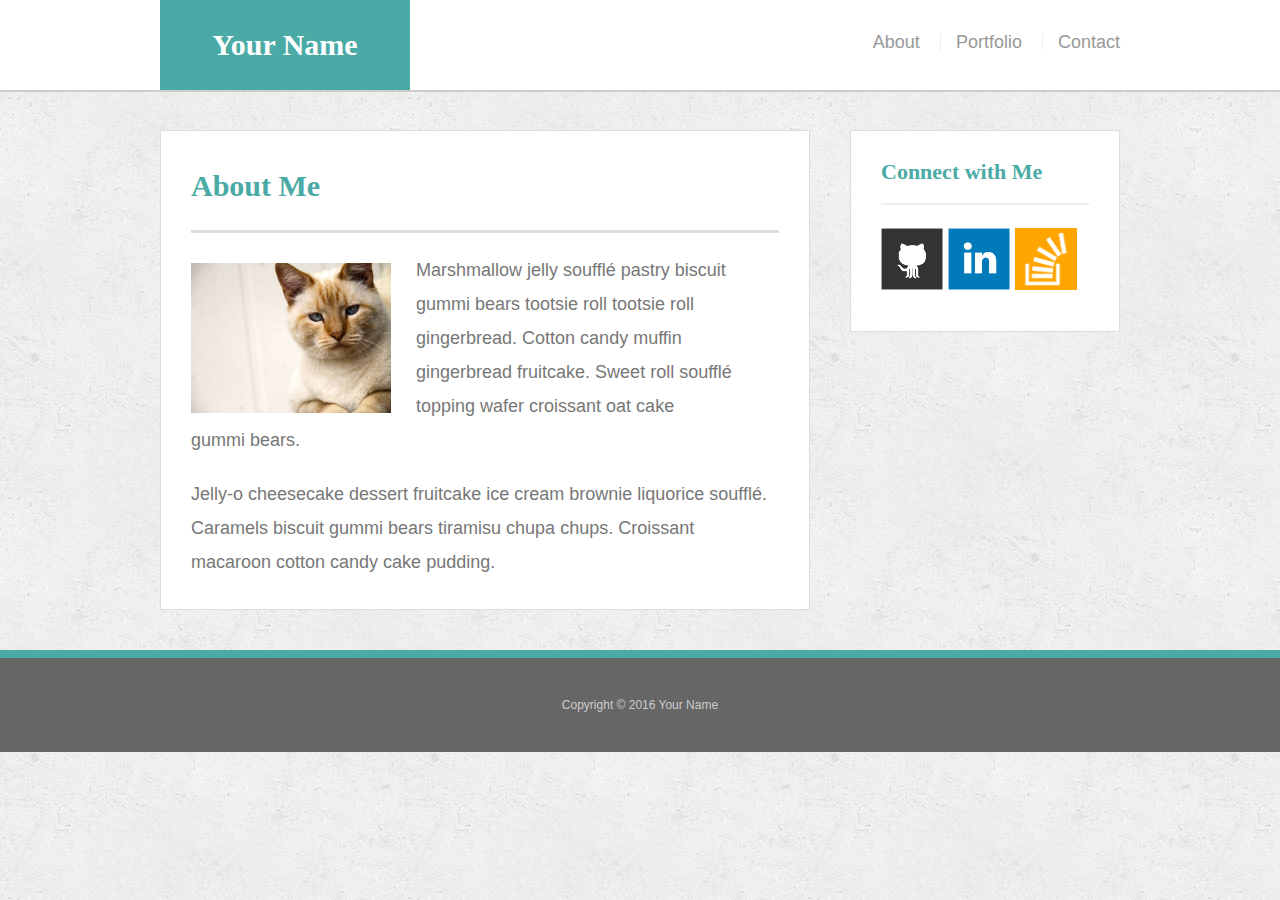
==== index.html @ 0a71f423 "hw" ====
<!doctype html>
<html lang="en-us">

<head>
  <meta charset="UTF-8">
  <title>About | Your Name</title>
  <link rel="stylesheet" type="text/css" href="assets/css/reset.css">
  <link rel="stylesheet" type="text/css" href="assets/css/style.css">
</head>

<body>

  <header id="masthead">
    <div class="container">
      <a href="index.html" id="logo">Your Name</a>
      <nav>
        <a href="index.html">About</a>
        <a href="portfolio.html">Portfolio</a>
        <a href="contact.html">Contact</a>
      </nav>
    </div>
  </header>

  <div id="main-container" class="container">
    <section class="main-section">
      <h1>About Me</h1>

      <img src="assets/images/cat.jpg" class="auth-image" alt="Your Name">

      <p>Marshmallow jelly souffl&eacute; pastry biscuit gummi bears tootsie roll tootsie roll gingerbread. Cotton candy muffin gingerbread fruitcake. Sweet roll souffl&eacute; topping wafer croissant oat cake gummi&nbsp;bears.</p>

      <p>Jelly-o cheesecake dessert fruitcake ice cream brownie liquorice souffl&eacute;. Caramels biscuit gummi bears tiramisu chupa chups. Croissant macaroon cotton candy cake pudding.</p>

    </section>

    <section class="sidebar">
      <div id="connect">
        <h2>Connect with Me</h2>

        <a href="#"><img src="assets/images/github-128.png" class="social" alt="GitHub" /></a>
        <a href="#"><img src="assets/images/linkedin-128.png" class="social" alt="LinkedIn" /></a>
        <a href="#"><img src="assets/images/stackoverflow-128.png" class="social" alt="Stack Overflow" /></a>
      </div>
    </section>
  </div>

  <footer>
    <div class="container">
      Copyright &copy; 2016 Your Name
    </div>
  </footer>
</body>

</html>
---- assets/css/style.css ----
body {
  font-family: Arial, "Helvetica Neue", Helvetica, sans-serif;
  font-size: 18px;
  line-height: 34px;
  color: #777;
  background: url("../images/concrete_seamless.png");
}

* {
  box-sizing: border-box;
}

/* general */

.container {
  width: 100%;
  max-width: 960px;
  margin: 0 auto;
  clear: both;
}

h1,
h2,
h3,
p {
  margin-bottom: 20px;
}

p:last-child {
  margin-bottom: 0;
}

h1,
h2,
h3 {
  font-family: Georgia, Times, "Times New Roman", serif;
  font-weight: 700;
  color: #4aaaa5;
}

h1 {
  padding-bottom: 20px;
  font-size: 30px;
  line-height: 49px;
  border-bottom: 3px solid #ddd;
}

h2,
h3 {
  font-size: 22px;
}

/* header */

#masthead {
  position: fixed;
  z-index: 99;
  width: 100%;
  margin: 0 0 30px;
  overflow: auto;
  color: #fff;
  background: #fff;
  border-bottom: 2px solid #ccc;
}

#logo {
  float: left;
  width: 250px;
  height: 90px;
  font-family: Georgia, Times, "Times New Roman", serif;
  font-size: 30px;
  font-weight: 700;
  line-height: 90px;
  color: #fff;
  text-align: center;
  text-decoration: none;
  background: #4aaaa5;
}

nav {
  float: right;
  margin-top: 25px;
}

nav a {
  display: inline-block;
  padding-left: 15px;
  margin-left: 15px;
  line-height: 18px;
  color: #999;
  text-decoration: none;
  border-left: 1px solid #efefef;
}

nav a:first-child {
  border-left: 0 none;
}

/* footer */

footer {
  padding: 30px 0;
  clear: both;
  font-size: 12px;
  color: #fff;
  color: #ccc;
  text-align: center;
  background: #666;
  border-top: 8px solid #4aaaa5;
}

/* sidebar */

.sidebar {
  float: right;
  width: 100%;
  max-width: 270px;
  padding: 30px;
  margin-bottom: 20px;
  background: #fff;
  border: 1px solid #ddd;
}

h3,
.sidebar h2 {
  padding-bottom: 20px;
  margin-bottom: 15px;
  line-height: 22px;
  border-bottom: 2px solid #eee;
}

.social {
  width: 62px;
  height: 62px;
  margin-top: 8px;
  margin-right: 5px;
}

.social:last-child {
  margin-right: 0;
}

/* main */

#main-container {
  padding-top: 130px;
}

.main-section {
  float: left;
  width: 100%;
  max-width: 650px;
  padding: 30px;
  margin: 0 0 40px;
  background: #fff;
  border: 1px solid #ddd;
}

/* portfolio page */

.work {
  position: relative;
  float: left;
  width: 274px;
  margin: 20px 0 25px;
  overflow: auto;
}

.work:nth-child(even) {
  margin-right: 40px;
}

.work img {
  width: 100%;
  border: 0 none;
  opacity: 0.8;
}

.work h3 {
  position: absolute;
  bottom: 20px;
  width: 100%;
  padding: 15px;
  margin-bottom: 0;
  font-weight: 300;
  line-height: 30px;
  color: #fff;
  text-align: center;
  background: #4aaaa5;
  border-bottom: 0;
}

.auth-image {
  float: left;
  width: 200px;
  height: auto;
  margin-top: 10px;
  margin-right: 25px;
}

/* contact page */

#contact-form ul {
  margin-bottom: 20px;
}

#contact-form li {
  margin-bottom: 10px;
}

label,
input[type=text],
input[type=email],
textarea {
  display: block;
  width: 100%;
}

input[type=text],
input[type=email],
textarea {
  height: 35px;
  padding: 0 10px;
  font-size: 14px;
  border: 1px solid #ddd;
}

textarea {
  height: 200px;
}

input[type=submit] {
  padding: 10px 30px;
  font-size: 18px;
  color: #fff;
  cursor: pointer;
  background: #4aaaa5;
  border: 0 none;
}
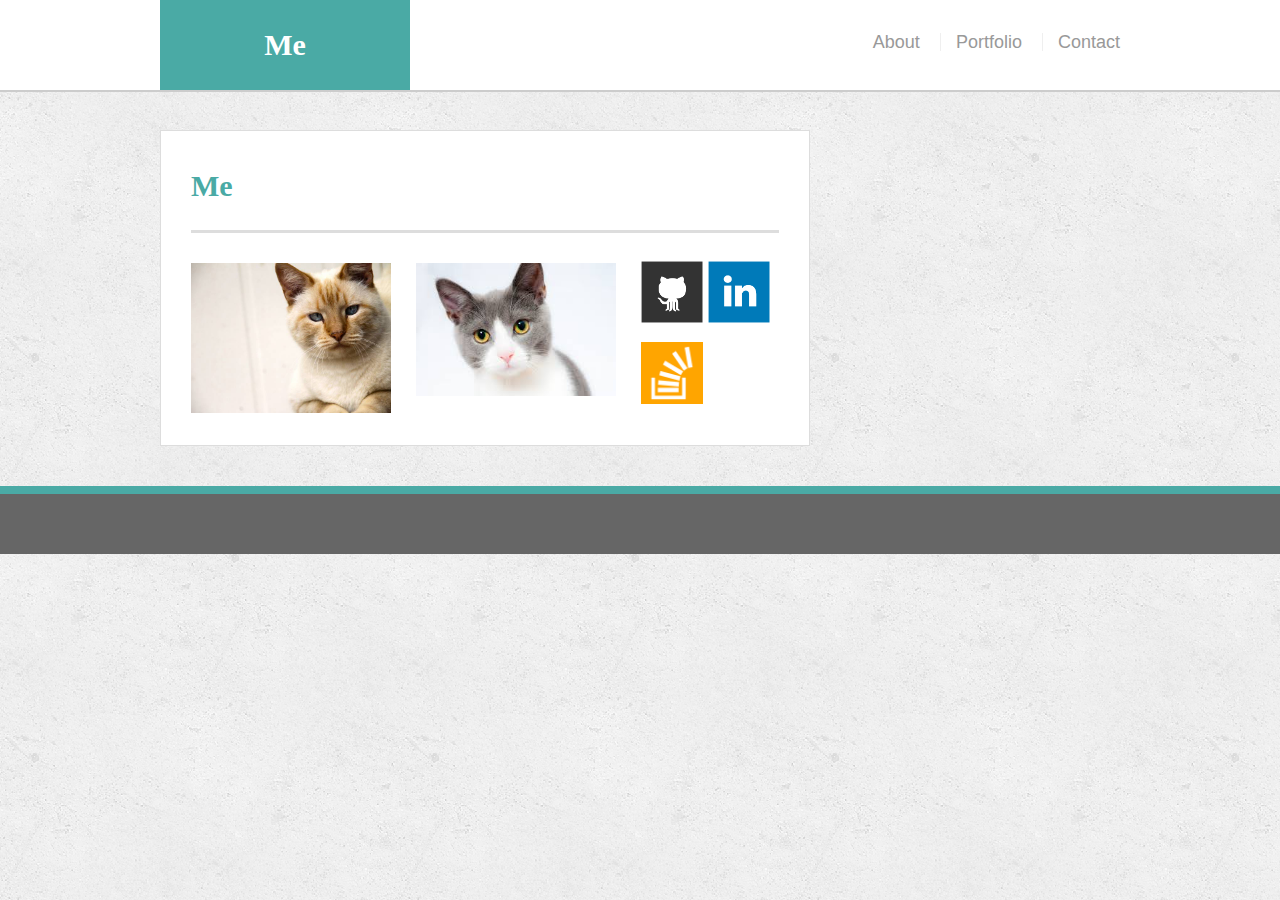
==== commit 84305ad5: "adding new files" ====
--- a/index.html
+++ b/index.html
@@ -12,7 +12,7 @@
 
   <header id="masthead">
     <div class="container">
-      <a href="index.html" id="logo">Your Name</a>
+      <a href="index.html" id="logo">Me</a>
       <nav>
         <a href="index.html">About</a>
         <a href="portfolio.html">Portfolio</a>
@@ -23,19 +23,44 @@
 
   <div id="main-container" class="container">
     <section class="main-section">
-      <h1>About Me</h1>
+      <h1>Me</h1>
 
-      <img src="assets/images/cat.jpg" class="auth-image" alt="Your Name">
 
-      <p>Marshmallow jelly souffl&eacute; pastry biscuit gummi bears tootsie roll tootsie roll gingerbread. Cotton candy muffin gingerbread fruitcake. Sweet roll souffl&eacute; topping wafer croissant oat cake gummi&nbsp;bears.</p>
+      <body>
 
-      <p>Jelly-o cheesecake dessert fruitcake ice cream brownie liquorice souffl&eacute;. Caramels biscuit gummi bears tiramisu chupa chups. Croissant macaroon cotton candy cake pudding.</p>
+      <!-- Our rows function in containers (grid created). -->
+      <div class="container">
 
-    </section>
+        <div class="row">
+          <div class="col-md-4">
+          </div>
+          <div class="col-md-4">
+          </div>
+          <div class="col-md-4">
+          </div>
+        </div>
+      </div>
 
-    <section class="sidebar">
-      <div id="connect">
-        <h2>Connect with Me</h2>
+
+      <div class="container">
+
+        <div class="row">
+
+          <div class="col-md-12">
+            <img src="assets/images/cat.jpg" class="auth-image" alt="Me">
+          </div>
+        </div>
+        <div class="row">
+          <div class="col-md-6">
+            <img src="assets/images/cat2.jpeg" class="auth-image" alt="Me">
+          </div>
+          <div class="col-md-6">
+          </div>
+
+        </div>
+
+      </div>
+
 
         <a href="#"><img src="assets/images/github-128.png" class="social" alt="GitHub" /></a>
         <a href="#"><img src="assets/images/linkedin-128.png" class="social" alt="LinkedIn" /></a>
@@ -46,7 +71,6 @@
 
   <footer>
     <div class="container">
-      Copyright &copy; 2016 Your Name
     </div>
   </footer>
 </body>
--- a/assets/css/style.css
+++ b/assets/css/style.css
@@ -1,3 +1,5 @@
+
+
 body {
   font-family: Arial, "Helvetica Neue", Helvetica, sans-serif;
   font-size: 18px;
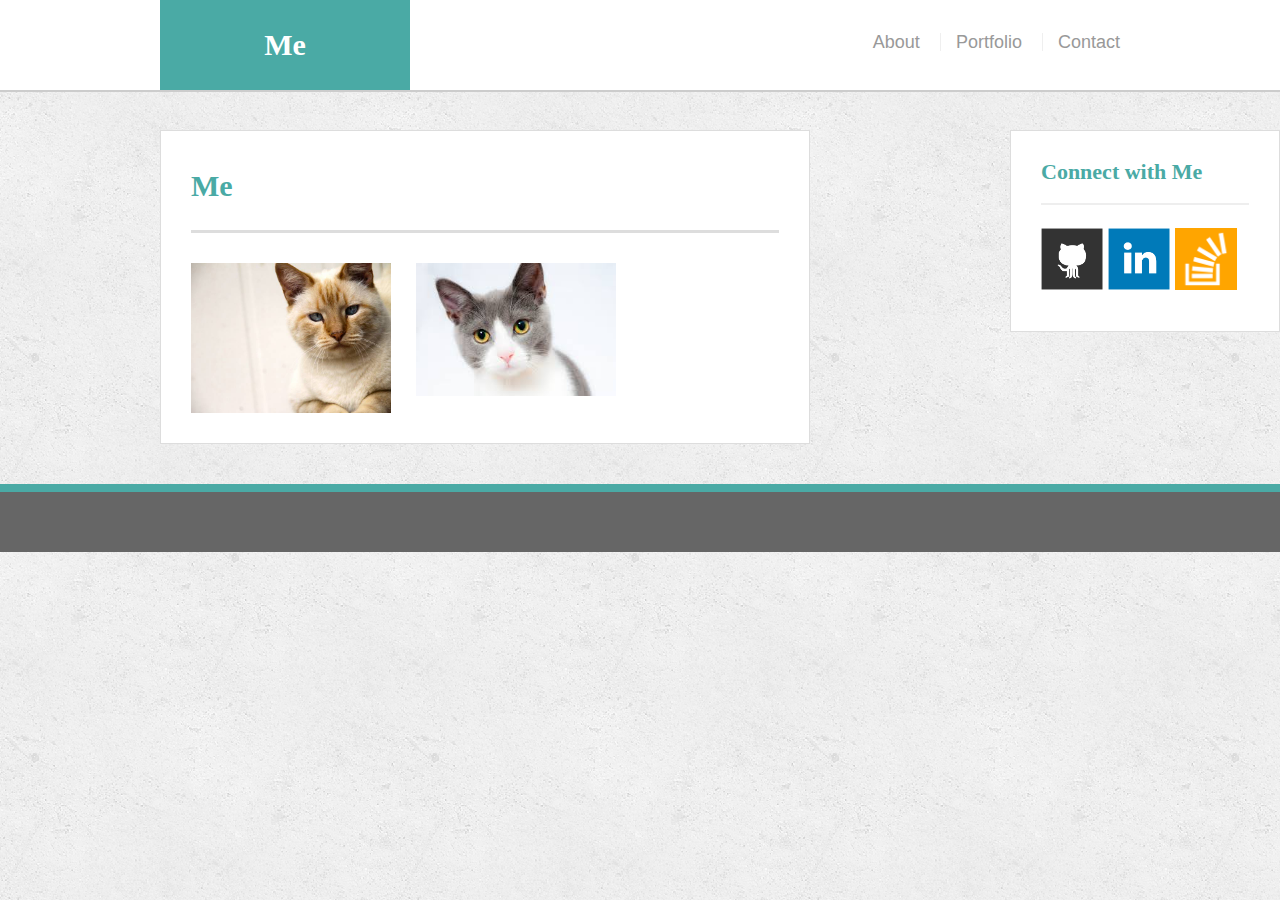
==== commit c332a378: "updating commits" ====
--- a/index.html
+++ b/index.html
@@ -27,46 +27,28 @@
 
 
       <body>
+              <div class="container">
+                  <div class="row">
+                      <div class="col-md-4">
+                          <img src="assets/images/cat.jpg" class="auth-image" alt="Me">
+                      </div>
 
-      <!-- Our rows function in containers (grid created). -->
-      <div class="container">
+                      <div class="col-md-4">
+                          <img src="assets/images/cat2.jpeg" class="auth-image" alt="Me">
+                      </div>
+                  </div>
+              </div>
+  </div>
 
-        <div class="row">
-          <div class="col-md-4">
-          </div>
-          <div class="col-md-4">
-          </div>
-          <div class="col-md-4">
-          </div>
-        </div>
+  <section class="sidebar">
+      <div id="connect">
+          <h2>Connect with Me</h2>
+
+          <a href="#"><img src="assets/images/github-128.png" class="social" alt="GitHub" /></a>
+          <a href="#"><img src="assets/images/linkedin-128.png" class="social" alt="LinkedIn" /></a>
+          <a href="#"><img src="assets/images/stackoverflow-128.png" class="social" alt="Stack Overflow" /></a>
       </div>
-
-
-      <div class="container">
-
-        <div class="row">
-
-          <div class="col-md-12">
-            <img src="assets/images/cat.jpg" class="auth-image" alt="Me">
-          </div>
-        </div>
-        <div class="row">
-          <div class="col-md-6">
-            <img src="assets/images/cat2.jpeg" class="auth-image" alt="Me">
-          </div>
-          <div class="col-md-6">
-          </div>
-
-        </div>
-
-      </div>
-
-
-        <a href="#"><img src="assets/images/github-128.png" class="social" alt="GitHub" /></a>
-        <a href="#"><img src="assets/images/linkedin-128.png" class="social" alt="LinkedIn" /></a>
-        <a href="#"><img src="assets/images/stackoverflow-128.png" class="social" alt="Stack Overflow" /></a>
-      </div>
-    </section>
+  </section>
   </div>
 
   <footer>
